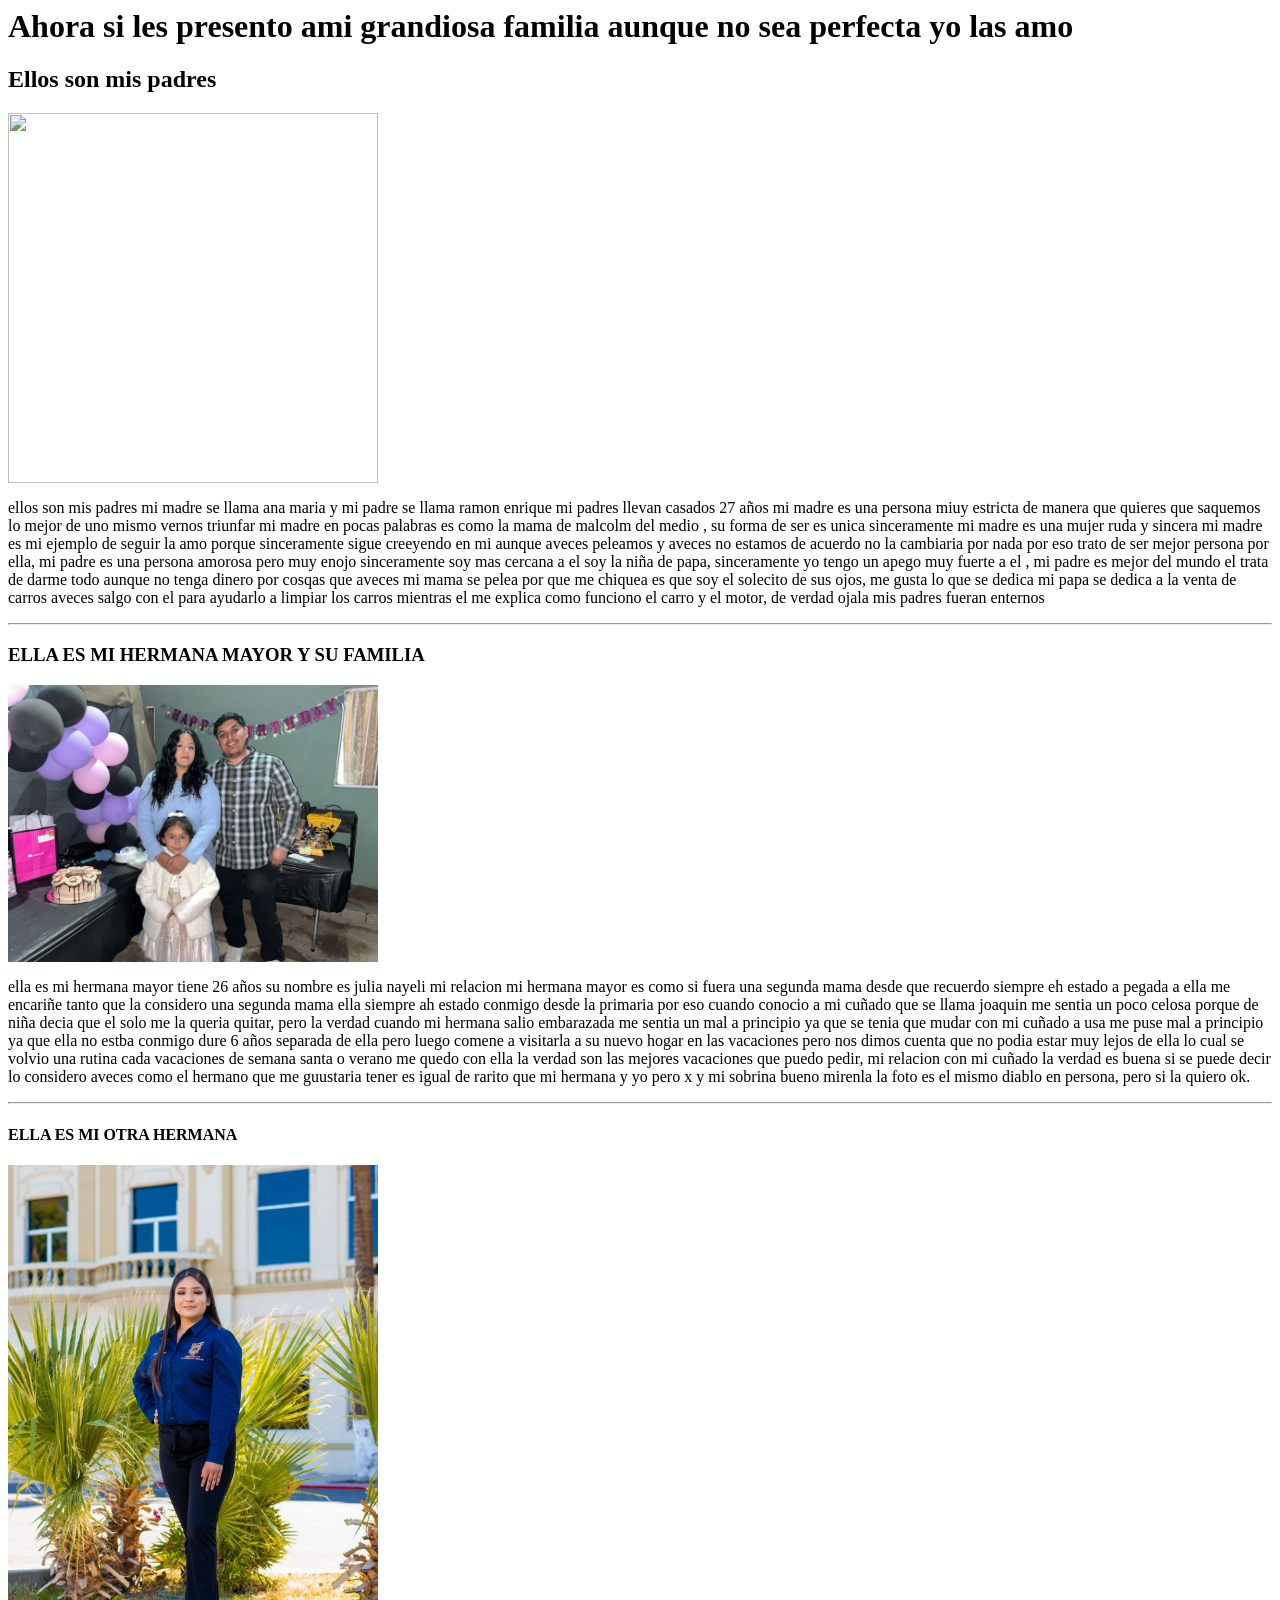
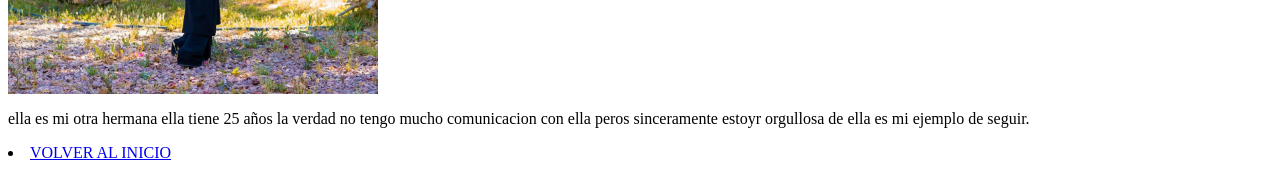
==== practica3/paginas/familia.html @ cf7f83ba "Add files via upload" ====
<!DOCTYPE >
<html>
<head>
	<meta charset="utf-8">
	<meta name="viewport" content="width=device-width, initial-scale=1">
	<title>ESTA ES MI FAMILIA</title>
	<h1>Ahora si les presento ami grandiosa familia aunque no sea perfecta yo las amo</h1>

	<h2>Ellos son mis padres</h2>

	<img src="../img/padres.JPG"width=370>
	<p>ellos son mis padres mi madre se llama ana maria y mi padre se llama ramon enrique mi padres llevan casados 27 años mi madre es una persona miuy estricta de manera que quieres que saquemos lo mejor de uno mismo vernos triunfar mi madre en pocas palabras es como la mama de malcolm del medio , su forma de ser es unica sinceramente mi madre es una mujer ruda y sincera mi madre es mi ejemplo de seguir la amo porque sinceramente sigue creeyendo en mi aunque aveces  peleamos y aveces no estamos de acuerdo no la cambiaria por nada por eso trato de ser mejor persona por ella, mi padre es una persona amorosa pero muy enojo sinceramente soy mas cercana a el soy la niña de papa, sinceramente yo tengo un apego muy fuerte a el , mi padre es mejor del mundo el trata de darme todo aunque no tenga dinero por cosqas que aveces mi mama se pelea por que me chiquea es que soy el solecito de sus ojos, me gusta lo que se dedica mi papa se dedica a la venta de carros  aveces salgo con el para ayudarlo a limpiar los carros mientras el me explica como funciono el carro y el motor, de verdad ojala mis padres fueran enternos</p>

		<hr>

		<h3>ELLA ES MI HERMANA MAYOR Y SU FAMILIA</h3>
		<img src="../img/familia 2.jpg"width=370>
<p>ella es mi hermana mayor tiene 26 años su nombre es julia nayeli mi relacion mi hermana mayor es como si fuera una segunda mama desde que recuerdo siempre eh estado a pegada a ella me encariñe tanto que la considero una segunda mama ella siempre ah estado conmigo desde la primaria  por eso cuando conocio a mi cuñado que se llama joaquin me sentia un poco celosa porque de niña decia que el solo me la queria quitar, pero la verdad cuando mi hermana salio embarazada me sentia un mal a principio ya que se tenia que mudar con mi cuñado a usa  me puse mal a principio ya que ella no estba conmigo dure 6 años separada de ella pero luego comene a visitarla a su nuevo hogar en las vacaciones pero nos dimos cuenta que no podia estar muy lejos de ella lo cual se volvio una rutina cada vacaciones de semana santa o verano me quedo con ella la verdad son las mejores vacaciones que puedo pedir, mi relacion con mi cuñado la verdad es buena si se puede decir lo considero aveces como el hermano que me guustaria tener es igual de rarito que mi hermana y yo pero x y mi sobrina bueno mirenla la foto es el mismo diablo en persona, pero si la  quiero ok. </p>

        <hr>
       <h4>ELLA ES MI OTRA HERMANA</h4>
       <img src="../img/hermana.jpg"width=370>
     <p>ella es mi otra hermana ella tiene 25 años la verdad no tengo mucho comunicacion con ella peros sinceramente estoyr orgullosa de ella es mi ejemplo de seguir.</p>

     <li><a href="../index.html">VOLVER AL INICIO</a></li>

</head>

<body>

</body>
</html>
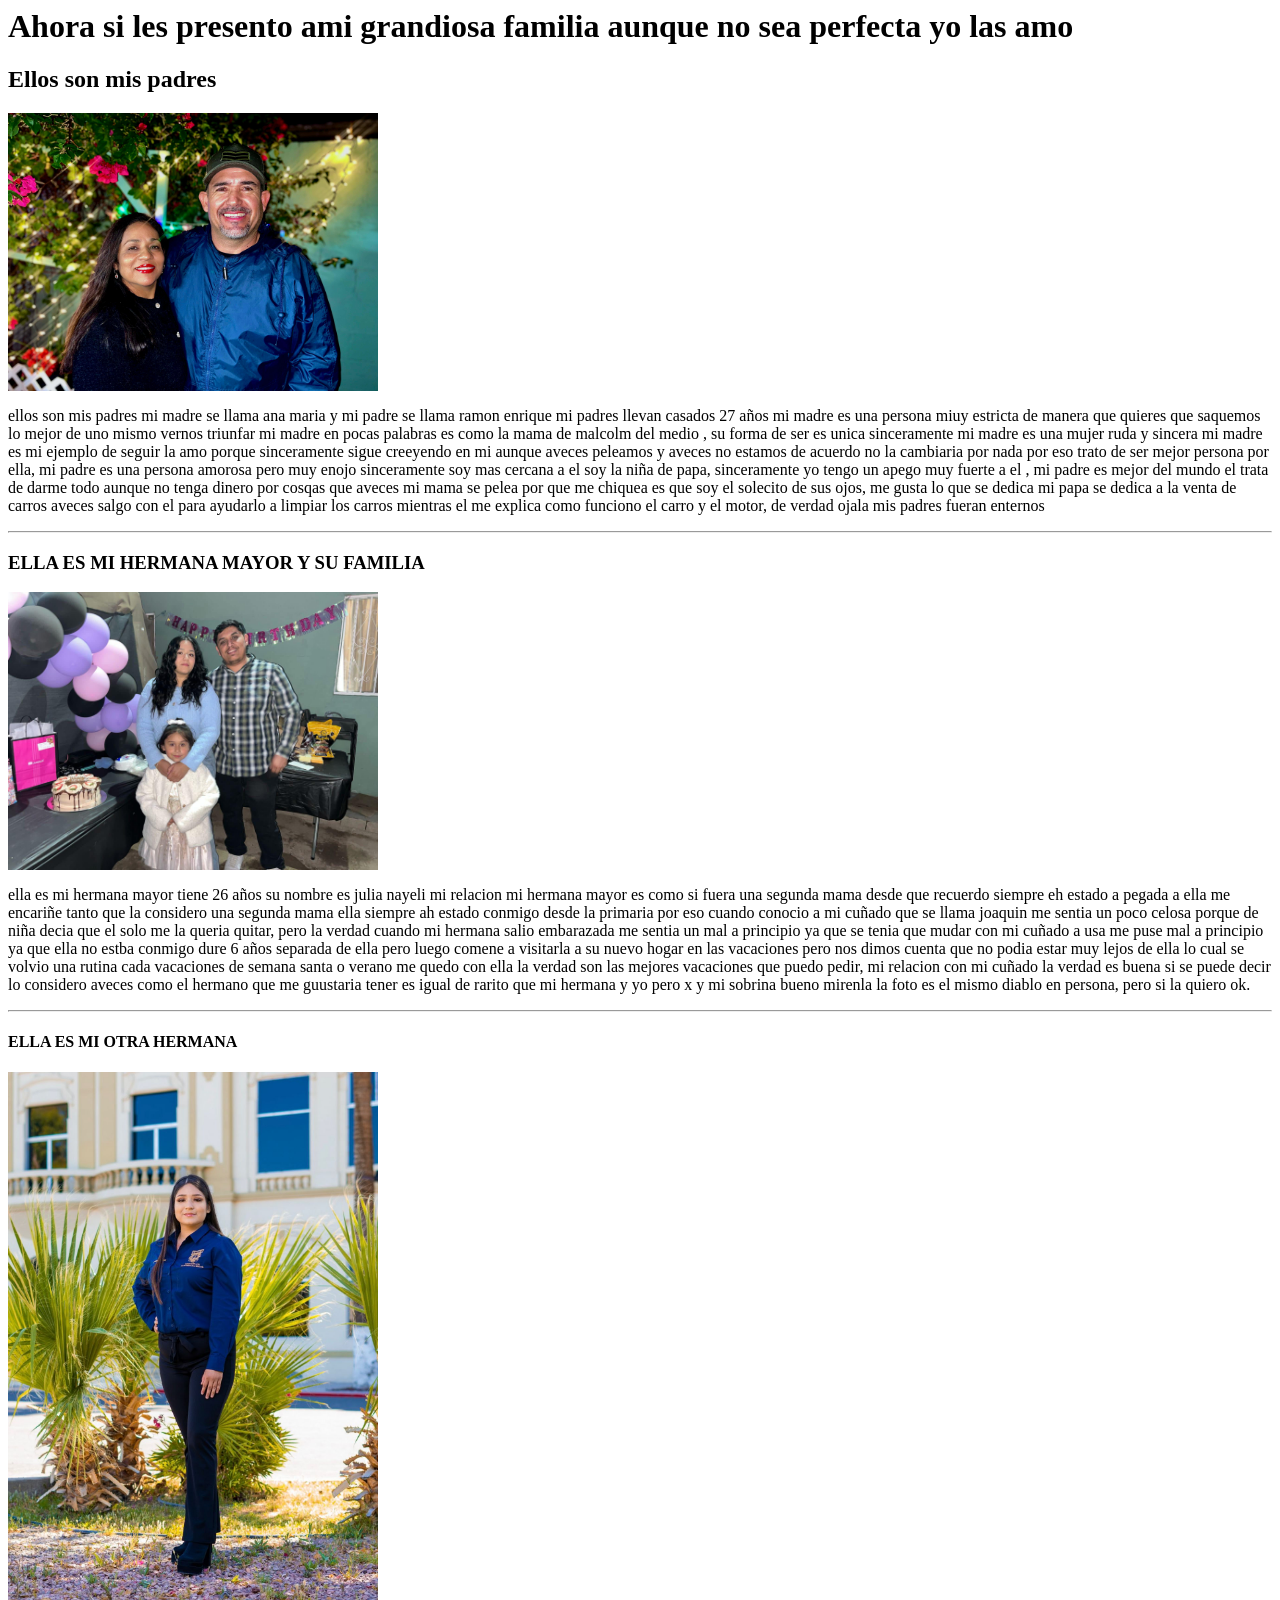
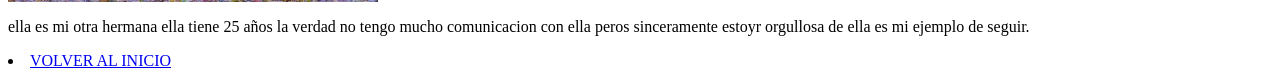
==== commit 70650050: "Update familia.html" ====
--- a/practica3/paginas/familia.html
+++ b/practica3/paginas/familia.html
@@ -8,7 +8,7 @@
 
 	<h2>Ellos son mis padres</h2>
 
-	<img src="../img/padres.JPG"width=370>
+	<img src="../img/padres.jpg" width=370>
 	<p>ellos son mis padres mi madre se llama ana maria y mi padre se llama ramon enrique mi padres llevan casados 27 años mi madre es una persona miuy estricta de manera que quieres que saquemos lo mejor de uno mismo vernos triunfar mi madre en pocas palabras es como la mama de malcolm del medio , su forma de ser es unica sinceramente mi madre es una mujer ruda y sincera mi madre es mi ejemplo de seguir la amo porque sinceramente sigue creeyendo en mi aunque aveces  peleamos y aveces no estamos de acuerdo no la cambiaria por nada por eso trato de ser mejor persona por ella, mi padre es una persona amorosa pero muy enojo sinceramente soy mas cercana a el soy la niña de papa, sinceramente yo tengo un apego muy fuerte a el , mi padre es mejor del mundo el trata de darme todo aunque no tenga dinero por cosqas que aveces mi mama se pelea por que me chiquea es que soy el solecito de sus ojos, me gusta lo que se dedica mi papa se dedica a la venta de carros  aveces salgo con el para ayudarlo a limpiar los carros mientras el me explica como funciono el carro y el motor, de verdad ojala mis padres fueran enternos</p>
 
 		<hr>
